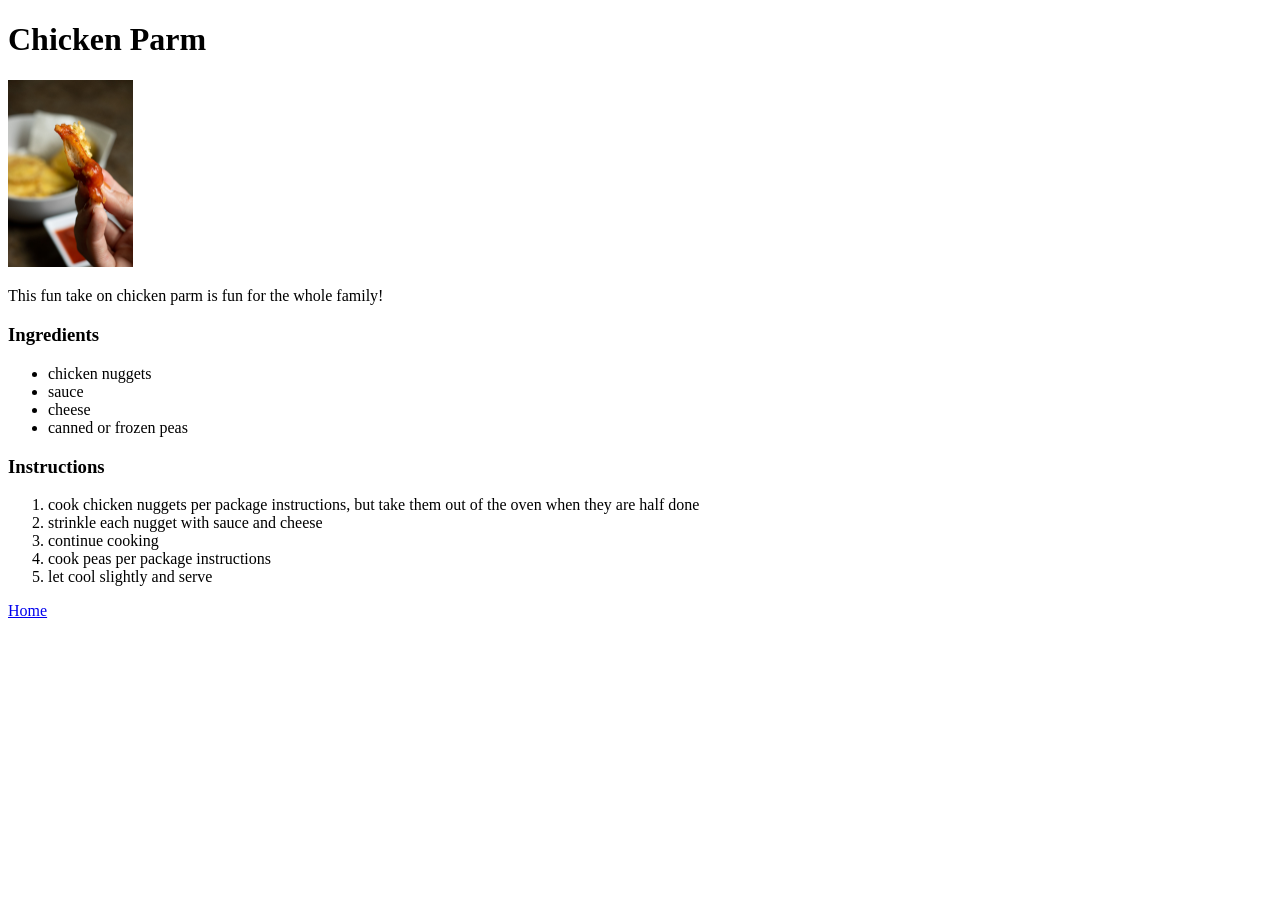
==== recipes/chicken-parm.html @ fe41e6bf "Change picture dimensions and update heading sizes" ====
<!DOCTYPE html>
<html lang="en">

    <head>
        <meta charset="UTF-8">
        <title>Chicken Parm</title>
    </head>

    <body>
        <h1>Chicken Parm</h1>
        <img src="images/chicken-parm.jpg" width="125" alt="a hand holding a chicken nugget"/>

        <p>This fun take on chicken parm is fun for the whole family!</p>

        <h3>Ingredients</h3>
        <ul>
            <li>chicken nuggets</li>
            <li>sauce</li>
            <li>cheese</li>
            <li>canned or frozen peas</li>
        </ul>

        <h3>Instructions</h3>
        <ol>
            <li>cook chicken nuggets per package instructions, but take them out of the oven when they are half done</li>
            <li>strinkle each nugget with sauce and cheese</li>
            <li>continue cooking</li>
            <li>cook peas per package instructions</li>
            <li>let cool slightly and serve</li>
        </ol>

        <p> </p>
        
          <a href="../index.html">Home</a>
    </body>

</html>
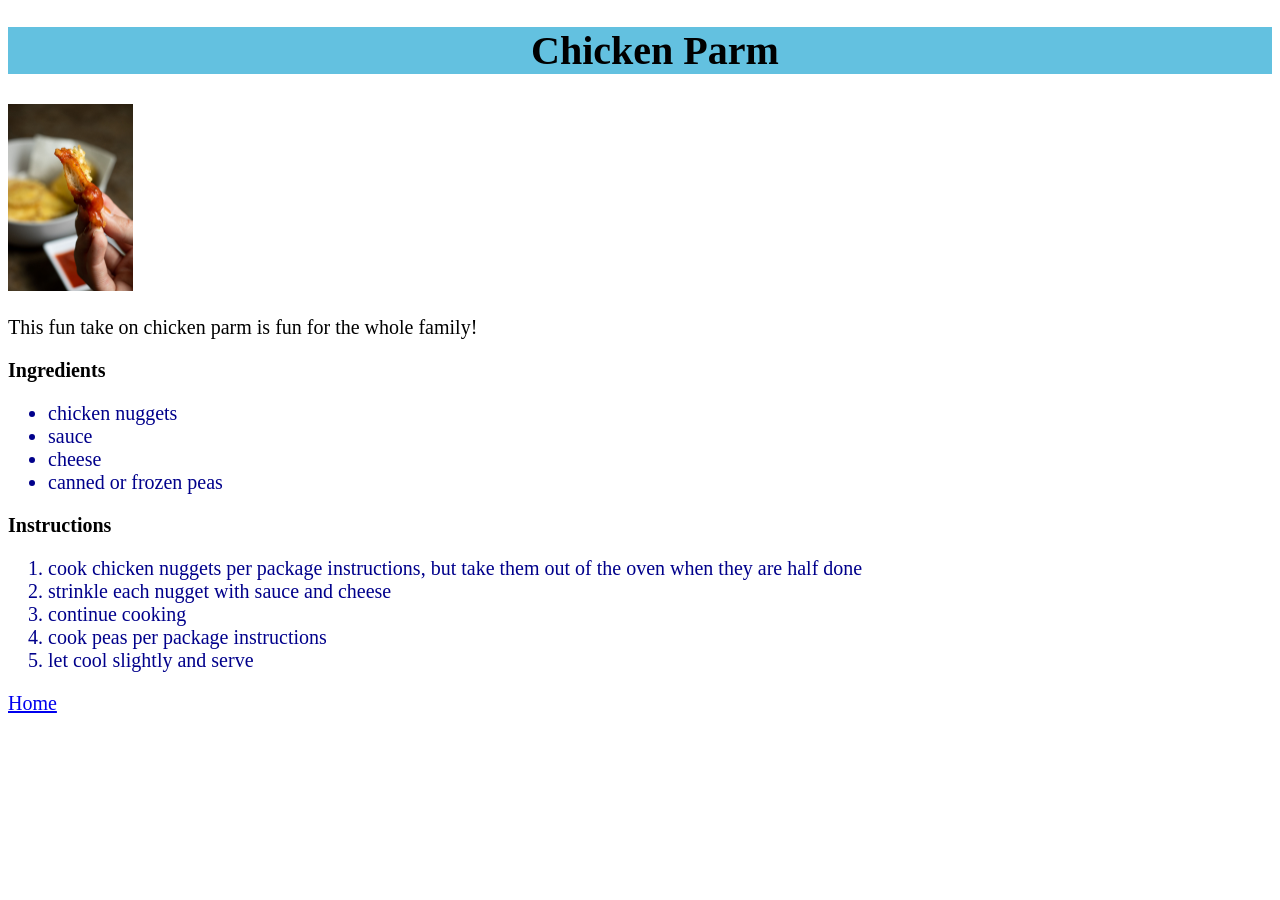
==== commit af09f1ee: "Change padding on h1." ====
--- a/recipes/chicken-parm.html
+++ b/recipes/chicken-parm.html
@@ -3,6 +3,7 @@
 
     <head>
         <meta charset="UTF-8">
+        <link rel="stylesheet" href="styles-pages.css"> 
         <title>Chicken Parm</title>
     </head>
 
@@ -10,7 +11,7 @@
         <h1>Chicken Parm</h1>
         <img src="images/chicken-parm.jpg" width="125" alt="a hand holding a chicken nugget"/>
 
-        <p>This fun take on chicken parm is fun for the whole family!</p>
+        <p class="blurb"> This fun take on chicken parm is fun for the whole family!</p>
 
         <h3>Ingredients</h3>
         <ul>
@@ -28,10 +29,10 @@
             <li>cook peas per package instructions</li>
             <li>let cool slightly and serve</li>
         </ol>
-
-        <p> </p>
         
-          <a href="../index.html">Home</a>
+        <footer>
+            <a href="../index.html">Home</a>
+        </footer>
     </body>
 
 </html>
--- a/recipes/styles-pages.css
+++ b/recipes/styles-pages.css
@@ -0,0 +1,20 @@
+* {
+    font-family: "Times New Roman", sans-serif;
+    font-size: 20px;
+}
+
+h1 {
+    text-align: center;
+    font-size: 40px;
+    background-color: rgb(99, 193, 224);
+    margin-bottom: 30px;
+    padding-left: 30px
+}
+
+img {
+    margin: auto;
+}
+
+li {
+    color: darkblue;
+}
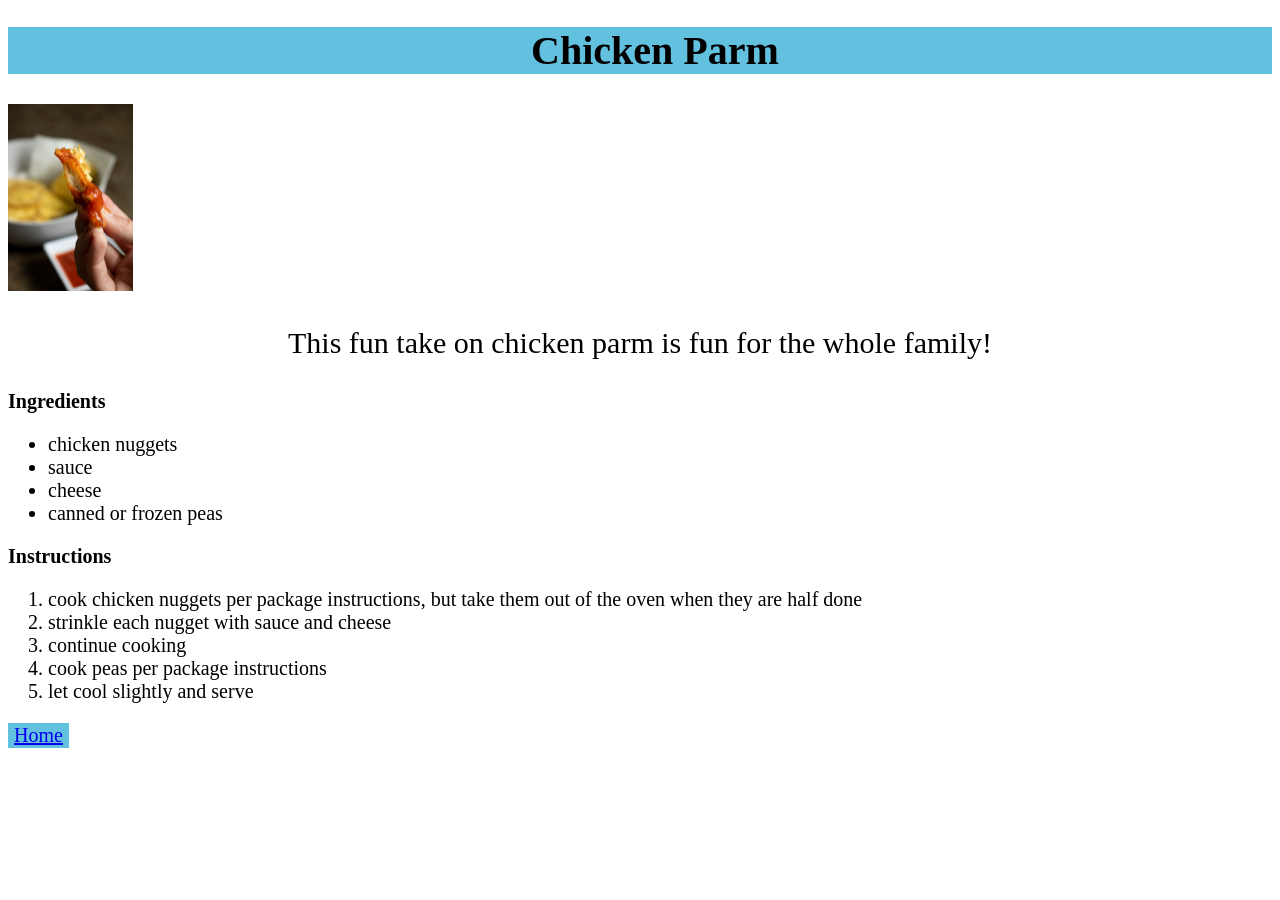
==== commit 4a36b7d3: "Change home page link to button." ====
--- a/recipes/chicken-parm.html
+++ b/recipes/chicken-parm.html
@@ -31,7 +31,7 @@
         </ol>
         
         <footer>
-            <a href="../index.html">Home</a>
+            <button><a href="../index.html">Home</a></button>
         </footer>
     </body>
 
--- a/recipes/styles-pages.css
+++ b/recipes/styles-pages.css
@@ -8,13 +8,21 @@
     font-size: 40px;
     background-color: rgb(99, 193, 224);
     margin-bottom: 30px;
-    padding-left: 30px
+    padding-left: 30px;
 }
 
 img {
     margin: auto;
 }
 
-li {
+.blurb {
+    font-size: 30px;
+    text-align: center;
+}
+
+button {
     color: darkblue;
+    background-color: rgb(99, 193, 224);
+    border: 20px;
+    font-size: 20px;
 }
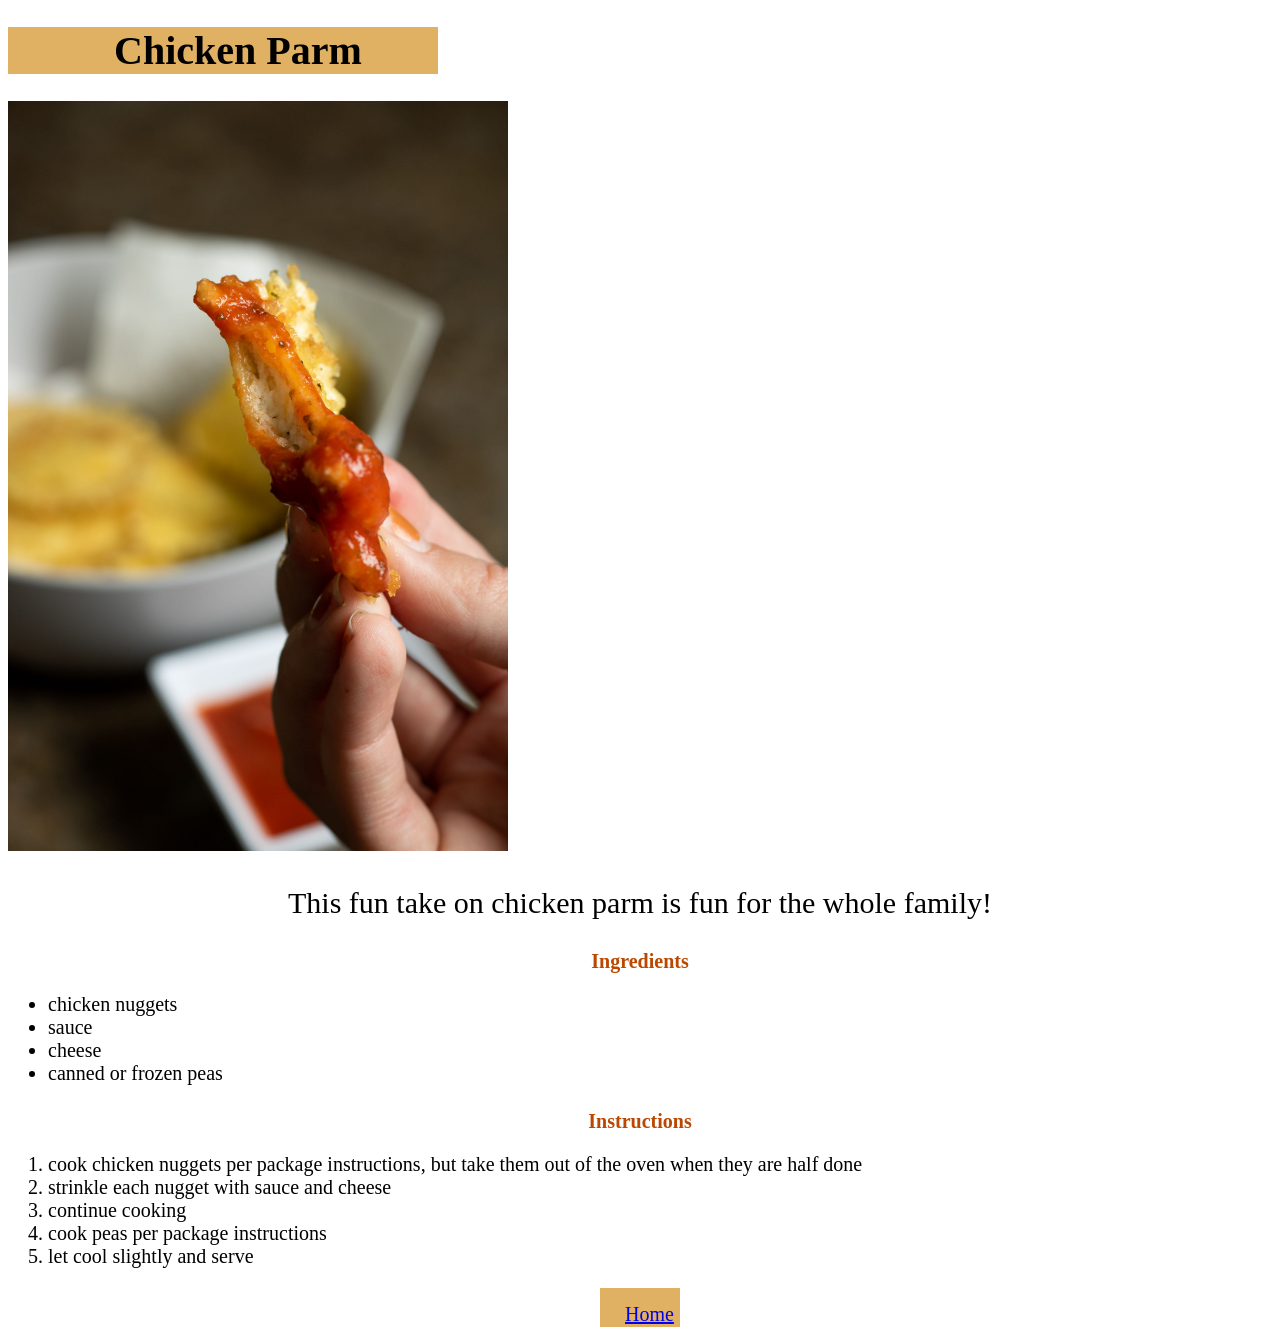
==== commit 02bbe8d1: "Fix margin errors." ====
--- a/recipes/chicken-parm.html
+++ b/recipes/chicken-parm.html
@@ -3,13 +3,14 @@
 
     <head>
         <meta charset="UTF-8">
-        <link rel="stylesheet" href="styles-pages.css"> 
+        <link rel="stylesheet" href="../styles.css"> 
         <title>Chicken Parm</title>
     </head>
 
     <body>
         <h1>Chicken Parm</h1>
-        <img src="images/chicken-parm.jpg" width="125" alt="a hand holding a chicken nugget"/>
+        <!--original width: 2000-->
+        <img src="images/chicken-parm.jpg" width="500" alt="a hand holding a chicken nugget"/>
 
         <p class="blurb"> This fun take on chicken parm is fun for the whole family!</p>
 
--- a/styles.css
+++ b/styles.css
@@ -0,0 +1,43 @@
+* {
+    font-family: "Times New Roman", sans-serif;
+    font-size: 20px;
+}
+
+h1 {
+    font-size: 40px;
+    text-align: center;
+    background-color: rgb(224, 176, 99);
+    width: 400px;
+    margin-bottom: 30px auto;
+    padding-left: 30px;
+}
+
+.item{
+    margin-bottom: 15px;
+}
+
+img {
+    margin: center;
+}
+
+.blurb {
+    font-size: 30px;
+    text-align: center;
+}
+
+h3 {
+    text-align: center;
+    color: rgb(187, 72, 0);
+    margin-top: 25px
+}
+
+button {
+    font-size: 20px;
+    color: darkblue;
+    background-color: rgb(224, 176, 99);
+    display: block;
+    border: 20px;
+    margin: auto;
+    padding-top: 15px;
+    padding-left: 25px;
+}
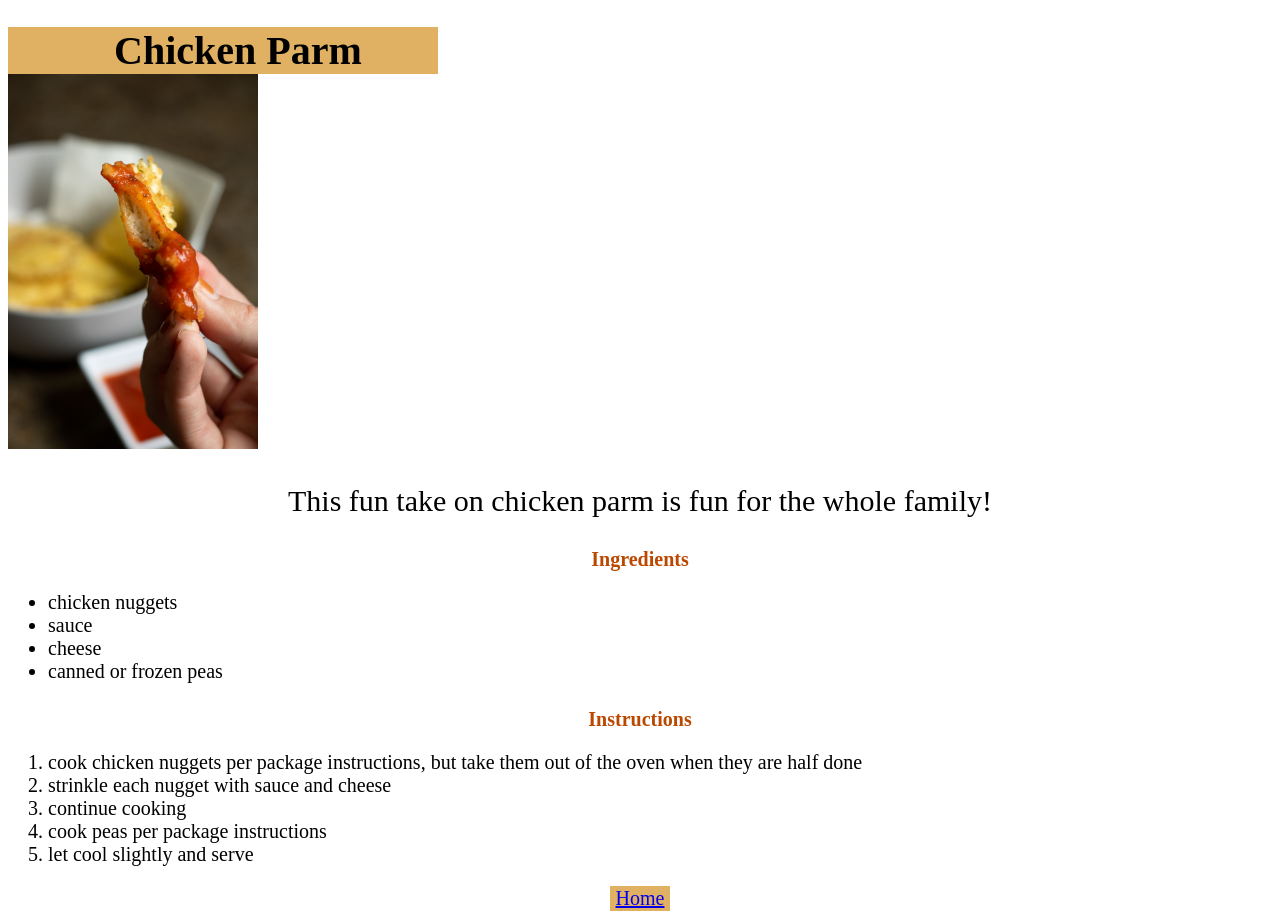
==== commit 35be9334: "Adjust more margins." ====
--- a/recipes/chicken-parm.html
+++ b/recipes/chicken-parm.html
@@ -10,7 +10,7 @@
     <body>
         <h1>Chicken Parm</h1>
         <!--original width: 2000-->
-        <img src="images/chicken-parm.jpg" width="500" alt="a hand holding a chicken nugget"/>
+        <img src="images/chicken-parm.jpg" width="250" alt="a hand holding a chicken nugget"/>
 
         <p class="blurb"> This fun take on chicken parm is fun for the whole family!</p>
 
--- a/styles.css
+++ b/styles.css
@@ -8,7 +8,7 @@
     text-align: center;
     background-color: rgb(224, 176, 99);
     width: 400px;
-    margin-bottom: 30px auto;
+    margin-bottom: auto;
     padding-left: 30px;
 }
 
@@ -38,6 +38,4 @@
     display: block;
     border: 20px;
     margin: auto;
-    padding-top: 15px;
-    padding-left: 25px;
 }
